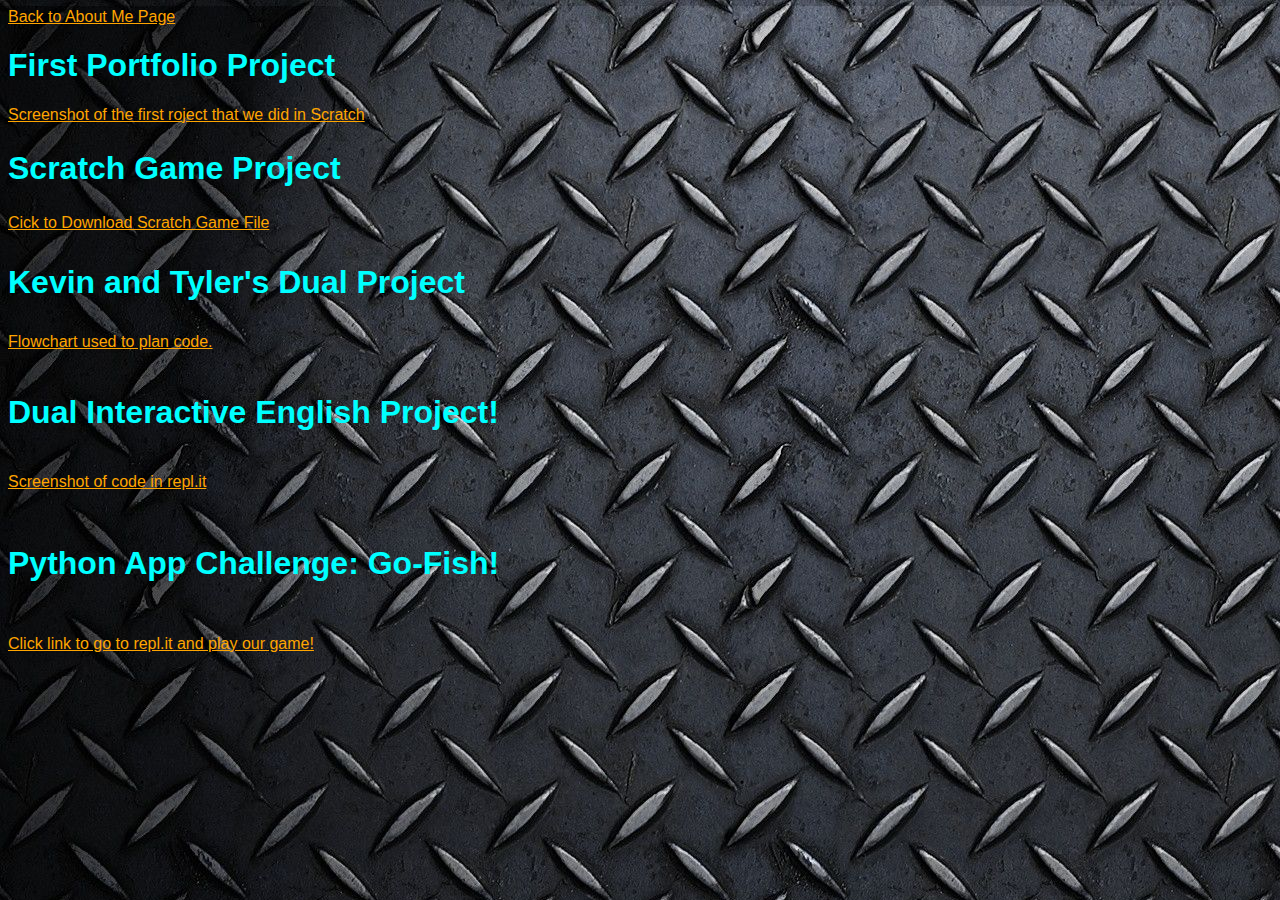
==== portfolio.html @ 645d770f "Added changes to portfolio" ====
<html lang="en">
  <head>
   <link href="portfolio.css" rel="stylesheet" type="text/css"> 
    <meta charset="utf-8">
	<title>Portfolio</title
  </head>
<!-- The tags below are what is displayed on the actual page -->
  
  
  <body>    
	<a href="index.html"> Back to About Me Page</a>
	<br>
	
	<h1> First Portfolio Project</h1>
	<a href="images/Portfolio.jpg"> Screenshot of the first roject that we did in Scratch</a>

	<br>	
	
	<h2>Scratch Game Project</h2>
	<a href="files/Scratch.sb2">Cick to Download Scratch Game File</a> 
	
	<br>	

	<h3>Kevin and Tyler's Dual Project</h3>
	<a href="Code_Flowchart.html">Flowchart used to plan code.</a>
	
	<br>

	<h4>Dual Interactive English Project!</h4>
	<a href="images/Capture.jpg"> Screenshot of code in repl.it</a>

	<br>

	<h5>Python App Challenge: Go-Fish!</h5>
	<a href="https://repl.it/Dskd/34">Click link to go to repl.it and play our game!</a> 

	<br>

	</body>	

</html>
---- portfolio.css ----
body{
    font-family: Trebuchet MS’, Helvetica, sans-serif;
	color: #00FFFF;
	background-image: url("images/background.jpg")

}

h1 {
    font-size: 2.0em;
	color: #00FFFF;
	
}

a {
	text-align: center;
	color: #ffa500;
	margin: auto;
	
}

h2 {
    font-size: 2.0em;
	color: #00FFFF;
}
h3 {
    font-size: 2.0em; 
	color: #00FFFF;
}
h4{
	 font-size: 2.0em;
	color: #00FFFF;
}

h5{
	 font-size: 2.0em;
	color: #00FFFF;
}
img {
	display: block;
	margin: auto;
	
{
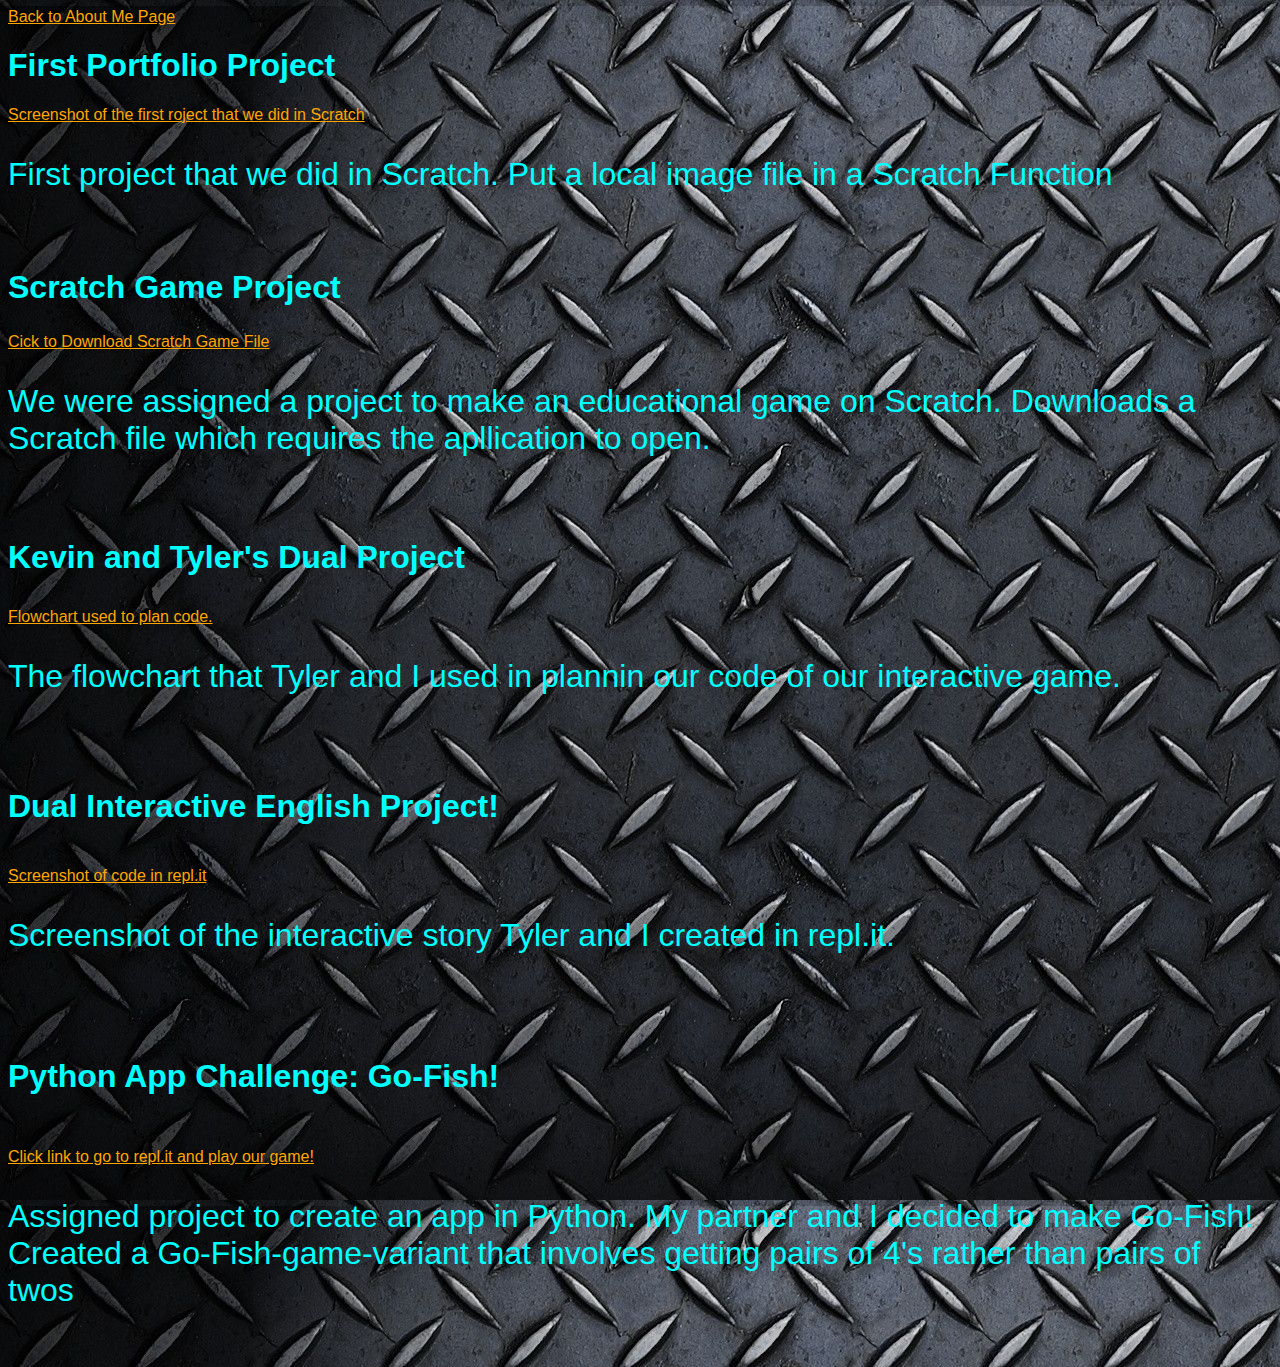
==== commit 05cb7f7d: "added minor CSS changes" ====
--- a/portfolio.html
+++ b/portfolio.html
@@ -14,27 +14,27 @@
 	
 	<h1> First Portfolio Project</h1>
 	<a href="images/Portfolio.jpg"> Screenshot of the first roject that we did in Scratch</a>
-
+	<p>First project that we did in Scratch. Put a local image file in a Scratch Function</p>
 	<br>	
 	
 	<h2>Scratch Game Project</h2>
 	<a href="files/Scratch.sb2">Cick to Download Scratch Game File</a> 
-	
+	<p>We were assigned a project to make an educational game on Scratch. Downloads a Scratch file which requires the apllication to open.</p>
 	<br>	
 
 	<h3>Kevin and Tyler's Dual Project</h3>
 	<a href="Code_Flowchart.html">Flowchart used to plan code.</a>
-	
+	<p>The flowchart that Tyler and I used in plannin our code of our interactive game.</p>
 	<br>
 
 	<h4>Dual Interactive English Project!</h4>
 	<a href="images/Capture.jpg"> Screenshot of code in repl.it</a>
-
+	<p>Screenshot of the interactive story Tyler and I created in repl.it.</p>
 	<br>
 
 	<h5>Python App Challenge: Go-Fish!</h5>
 	<a href="https://repl.it/Dskd/34">Click link to go to repl.it and play our game!</a> 
-
+	<p>Assigned project to create an app in Python. My partner and I decided to make Go-Fish! Created a Go-Fish-game-variant that involves getting pairs of 4's rather than pairs of twos</p>
 	<br>
 
 	</body>	
--- a/portfolio.css
+++ b/portfolio.css
@@ -38,5 +38,8 @@
 img {
 	display: block;
 	margin: auto;
-	
-{+}
+p{
+	font-size: 2.0em;
+	color: #00FFFF;
+}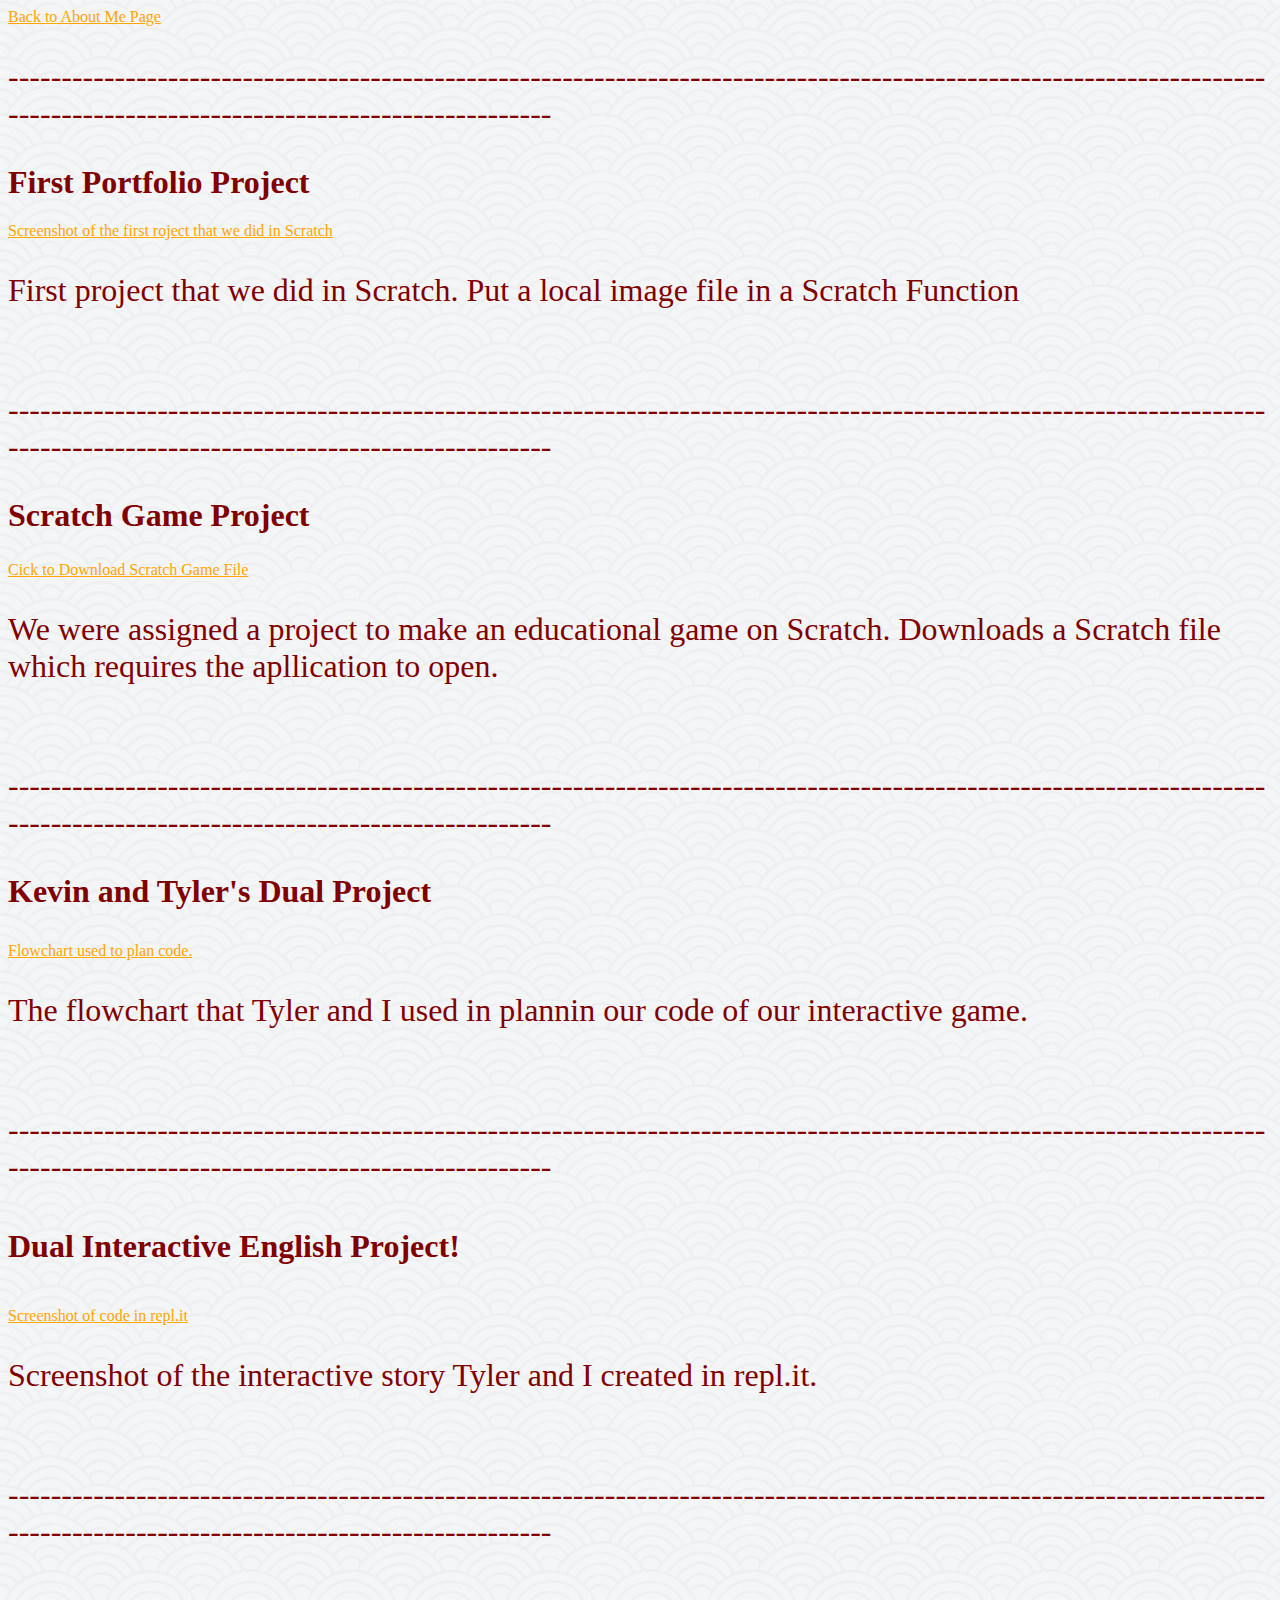
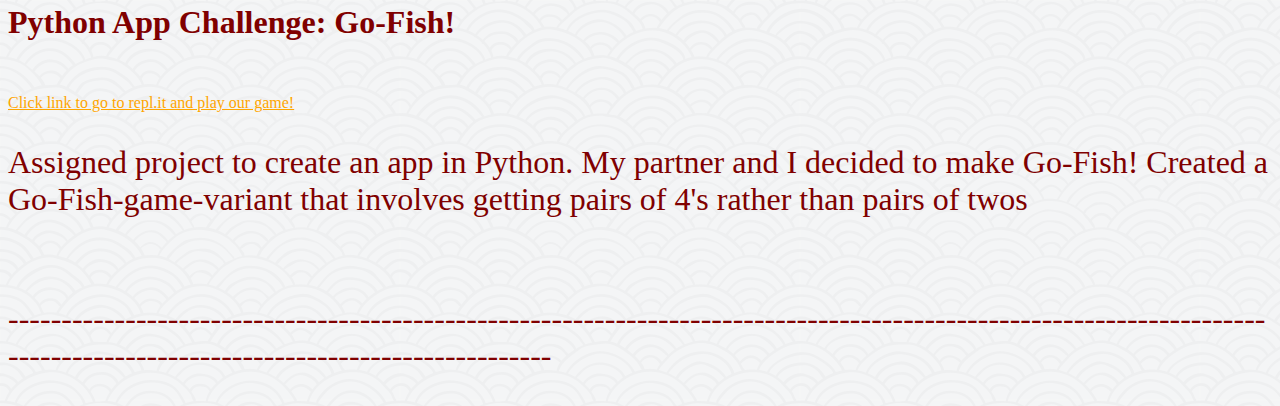
==== commit 0f543715: "Changed font-family, color, and some payout changes" ====
--- a/portfolio.html
+++ b/portfolio.html
@@ -11,32 +11,32 @@
   <body>    
 	<a href="index.html"> Back to About Me Page</a>
 	<br>
-	
+	<p>-------------------------------------------------------------------------------------------------------------------------------------------------------------------------</p>	
 	<h1> First Portfolio Project</h1>
 	<a href="images/Portfolio.jpg"> Screenshot of the first roject that we did in Scratch</a>
 	<p>First project that we did in Scratch. Put a local image file in a Scratch Function</p>
 	<br>	
-	
+	<p>-------------------------------------------------------------------------------------------------------------------------------------------------------------------------</p>
 	<h2>Scratch Game Project</h2>
 	<a href="files/Scratch.sb2">Cick to Download Scratch Game File</a> 
 	<p>We were assigned a project to make an educational game on Scratch. Downloads a Scratch file which requires the apllication to open.</p>
 	<br>	
-
+	<p>-------------------------------------------------------------------------------------------------------------------------------------------------------------------------</p>
 	<h3>Kevin and Tyler's Dual Project</h3>
-	<a href="Code_Flowchart.html">Flowchart used to plan code.</a>
+	<a href="Code_Flowchart.html"> Flowchart used to plan code. </a>
 	<p>The flowchart that Tyler and I used in plannin our code of our interactive game.</p>
 	<br>
-
+	<p>-------------------------------------------------------------------------------------------------------------------------------------------------------------------------</p>
 	<h4>Dual Interactive English Project!</h4>
 	<a href="images/Capture.jpg"> Screenshot of code in repl.it</a>
 	<p>Screenshot of the interactive story Tyler and I created in repl.it.</p>
 	<br>
-
+	<p>-------------------------------------------------------------------------------------------------------------------------------------------------------------------------</p>
 	<h5>Python App Challenge: Go-Fish!</h5>
 	<a href="https://repl.it/Dskd/34">Click link to go to repl.it and play our game!</a> 
 	<p>Assigned project to create an app in Python. My partner and I decided to make Go-Fish! Created a Go-Fish-game-variant that involves getting pairs of 4's rather than pairs of twos</p>
 	<br>
-
+	<p>-------------------------------------------------------------------------------------------------------------------------------------------------------------------------</p>
 	</body>	
 
 </html>--- a/portfolio.css
+++ b/portfolio.css
@@ -1,13 +1,13 @@
 body{
-    font-family: Trebuchet MS’, Helvetica, sans-serif;
-	color: #00FFFF;
-	background-image: url("images/background.jpg")
+    font-family: "Big Caslon", "Book Antiqua", "Palatino Linotype", Georgia, serif;
+	color: #800000;
+	background-image: url("images/seigaiha.png")
 
 }
 
 h1 {
     font-size: 2.0em;
-	color: #00FFFF;
+	color: #800000;
 	
 }
 
@@ -20,20 +20,20 @@
 
 h2 {
     font-size: 2.0em;
-	color: #00FFFF;
+	color: #800000;
 }
 h3 {
     font-size: 2.0em; 
-	color: #00FFFF;
+	color: #800000;
 }
 h4{
 	 font-size: 2.0em;
-	color: #00FFFF;
+	color: #800000;
 }
 
 h5{
 	 font-size: 2.0em;
-	color: #00FFFF;
+	color: #800000;
 }
 img {
 	display: block;
@@ -41,5 +41,5 @@
 }
 p{
 	font-size: 2.0em;
-	color: #00FFFF;
+	color:#800000;
 }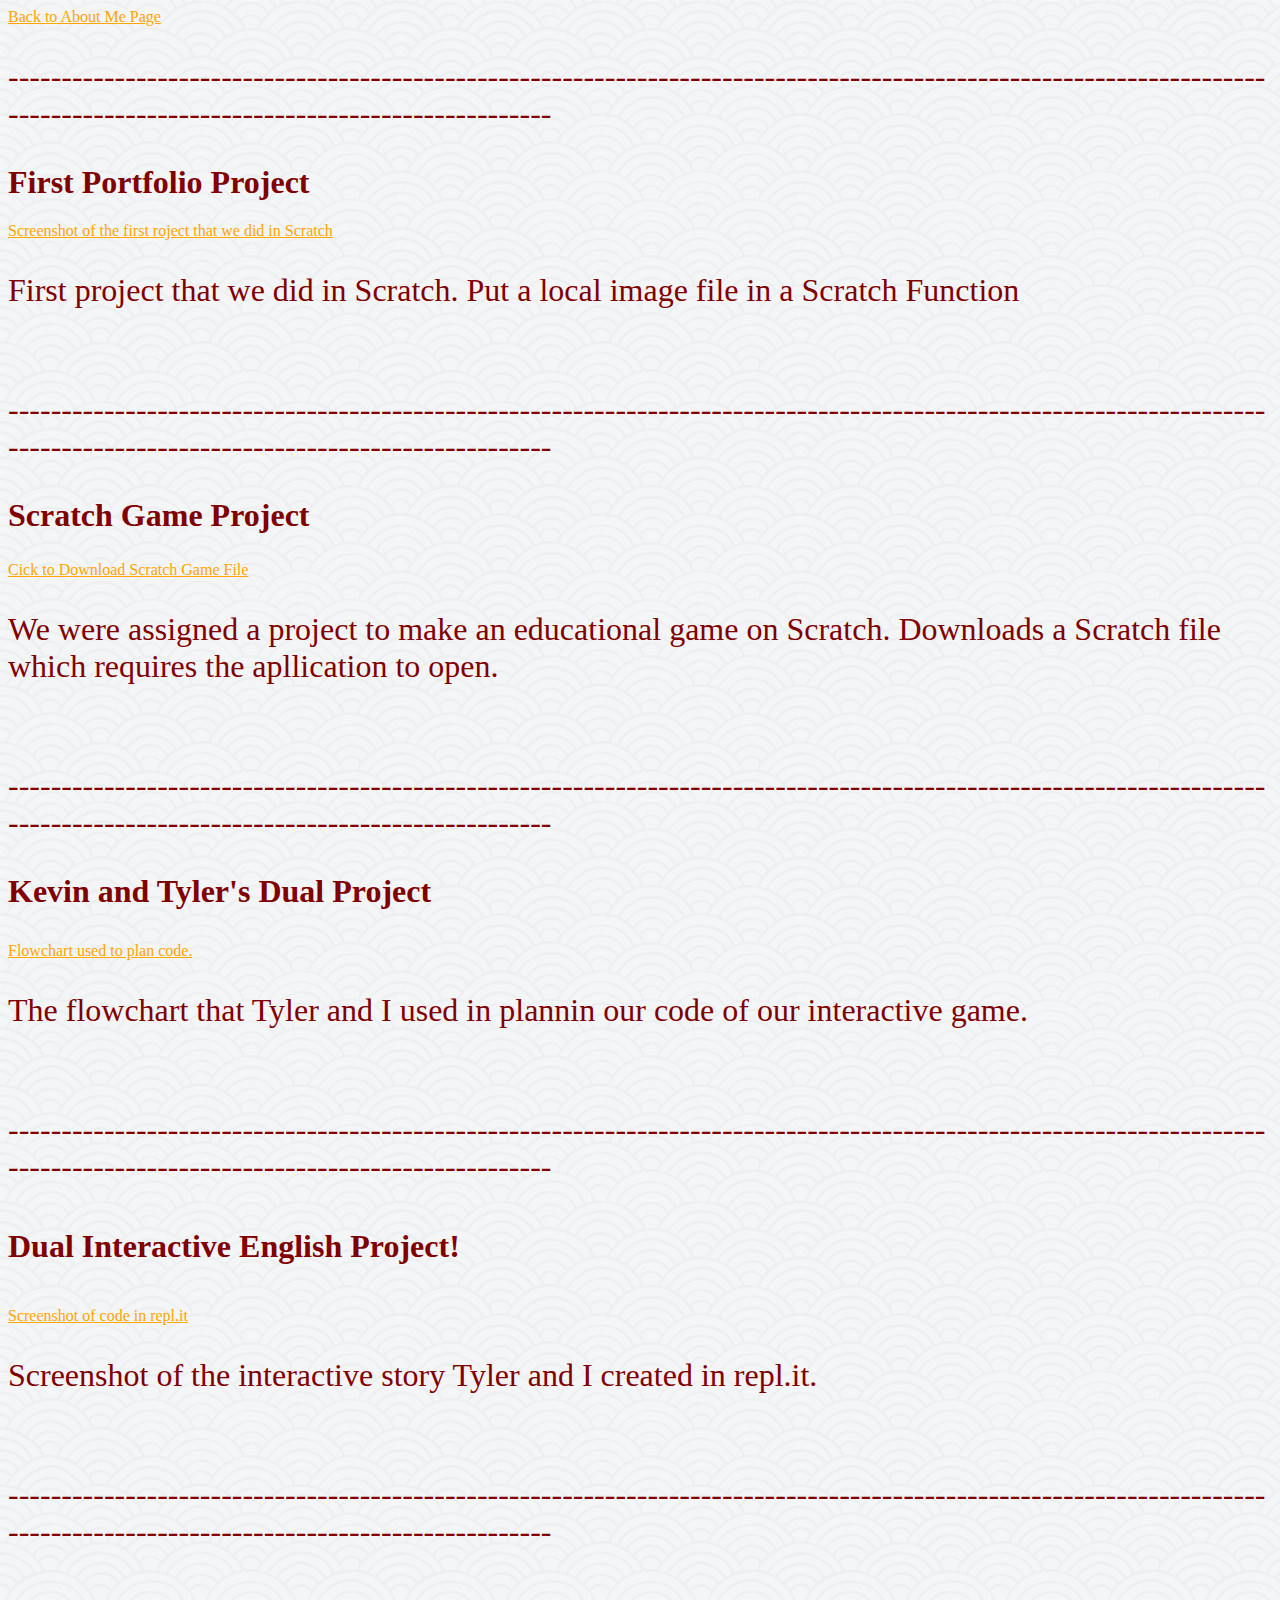
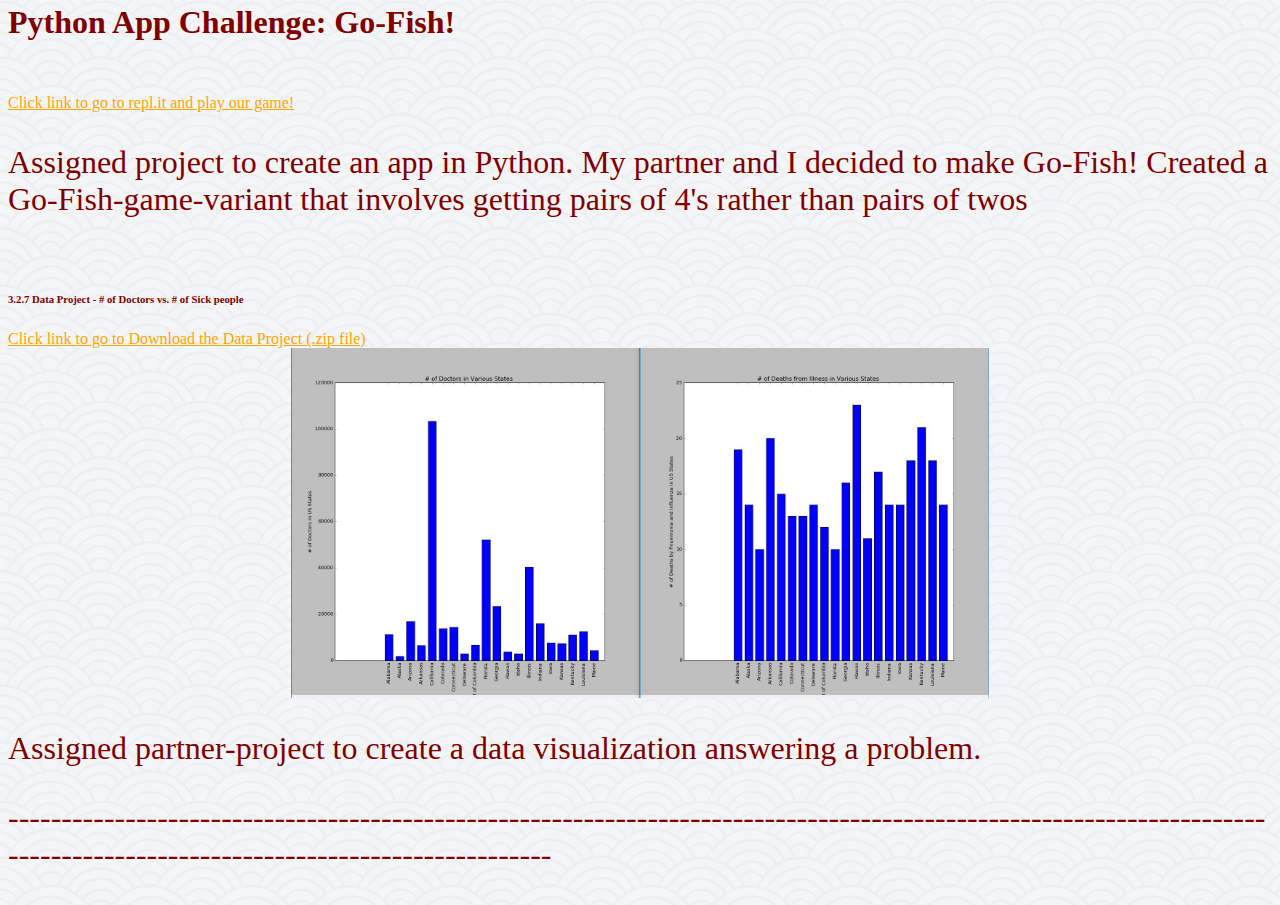
==== commit 81b52fab: "debug" ====
--- a/portfolio.html
+++ b/portfolio.html
@@ -36,6 +36,10 @@
 	<a href="https://repl.it/Dskd/34">Click link to go to repl.it and play our game!</a> 
 	<p>Assigned project to create an app in Python. My partner and I decided to make Go-Fish! Created a Go-Fish-game-variant that involves getting pairs of 4's rather than pairs of twos</p>
 	<br>
+	<h6>3.2.7 Data Project - # of Doctors vs. # of Sick people</h6>
+	<a href="files/3.2.7-DataProject-Khanna-Jbangma(skool).zip">Click link to go to Download the Data Project (.zip file)</a> 
+	<img height="350" src="images/DataProjectGraphs.jpg">
+	<p>Assigned partner-project to create a data visualization answering a problem. </p>
 	<p>-------------------------------------------------------------------------------------------------------------------------------------------------------------------------</p>
 	</body>	
 
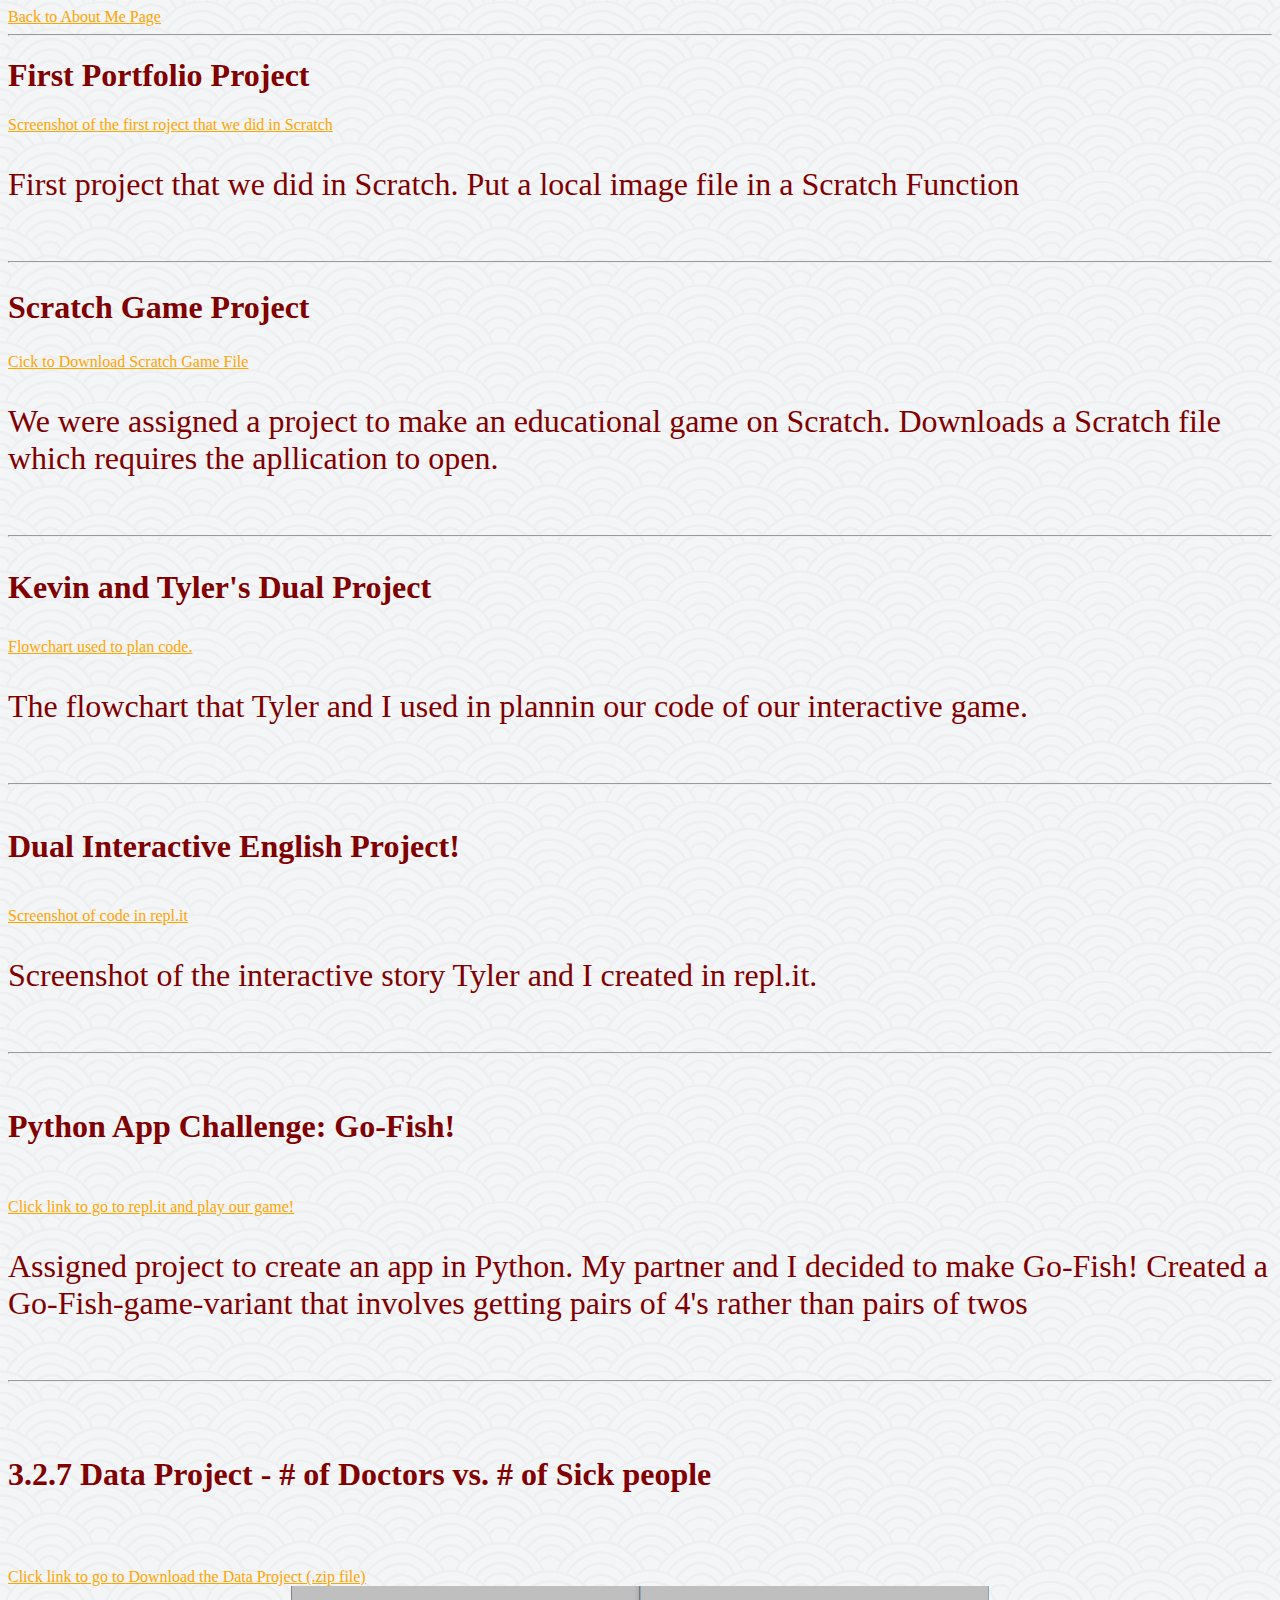
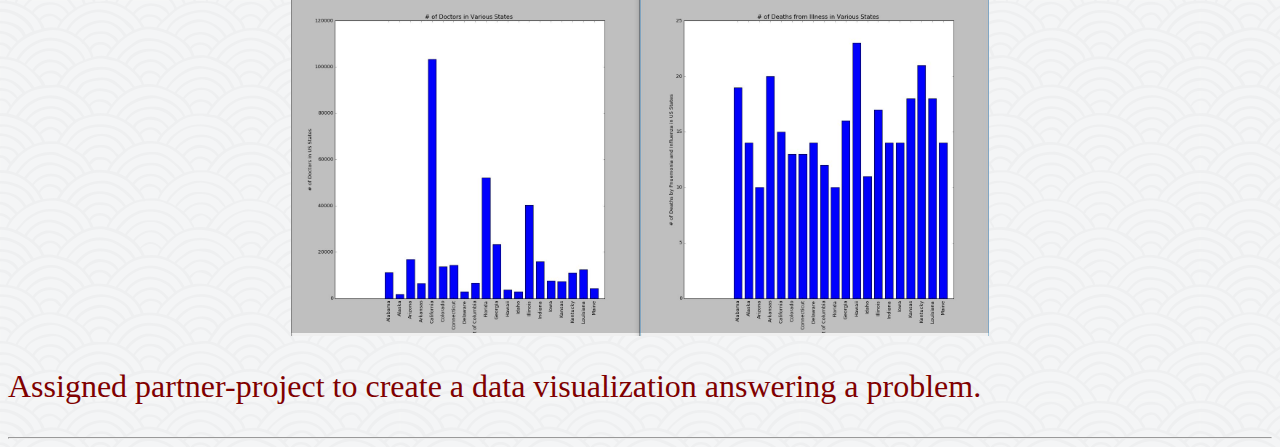
==== commit a72155c4: "changed portfolio" ====
--- a/portfolio.html
+++ b/portfolio.html
@@ -11,36 +11,37 @@
   <body>    
 	<a href="index.html"> Back to About Me Page</a>
 	<br>
-	<p>-------------------------------------------------------------------------------------------------------------------------------------------------------------------------</p>	
+	<hr>
 	<h1> First Portfolio Project</h1>
 	<a href="images/Portfolio.jpg"> Screenshot of the first roject that we did in Scratch</a>
 	<p>First project that we did in Scratch. Put a local image file in a Scratch Function</p>
 	<br>	
-	<p>-------------------------------------------------------------------------------------------------------------------------------------------------------------------------</p>
+	<hr>
 	<h2>Scratch Game Project</h2>
 	<a href="files/Scratch.sb2">Cick to Download Scratch Game File</a> 
 	<p>We were assigned a project to make an educational game on Scratch. Downloads a Scratch file which requires the apllication to open.</p>
 	<br>	
-	<p>-------------------------------------------------------------------------------------------------------------------------------------------------------------------------</p>
+	<hr>
 	<h3>Kevin and Tyler's Dual Project</h3>
 	<a href="Code_Flowchart.html"> Flowchart used to plan code. </a>
 	<p>The flowchart that Tyler and I used in plannin our code of our interactive game.</p>
 	<br>
-	<p>-------------------------------------------------------------------------------------------------------------------------------------------------------------------------</p>
+	<hr>
 	<h4>Dual Interactive English Project!</h4>
 	<a href="images/Capture.jpg"> Screenshot of code in repl.it</a>
 	<p>Screenshot of the interactive story Tyler and I created in repl.it.</p>
 	<br>
-	<p>-------------------------------------------------------------------------------------------------------------------------------------------------------------------------</p>
+	<hr>
 	<h5>Python App Challenge: Go-Fish!</h5>
 	<a href="https://repl.it/Dskd/34">Click link to go to repl.it and play our game!</a> 
 	<p>Assigned project to create an app in Python. My partner and I decided to make Go-Fish! Created a Go-Fish-game-variant that involves getting pairs of 4's rather than pairs of twos</p>
 	<br>
+	<hr>
 	<h6>3.2.7 Data Project - # of Doctors vs. # of Sick people</h6>
 	<a href="files/3.2.7-DataProject-Khanna-Jbangma(skool).zip">Click link to go to Download the Data Project (.zip file)</a> 
 	<img height="350" src="images/DataProjectGraphs.jpg">
 	<p>Assigned partner-project to create a data visualization answering a problem. </p>
-	<p>-------------------------------------------------------------------------------------------------------------------------------------------------------------------------</p>
+	<hr>
 	</body>	
 
 </html>--- a/portfolio.css
+++ b/portfolio.css
@@ -35,6 +35,10 @@
 	 font-size: 2.0em;
 	color: #800000;
 }
+h6{
+	 font-size: 2.0em;
+	color: #800000;
+}
 img {
 	display: block;
 	margin: auto;
@@ -42,4 +46,13 @@
 p{
 	font-size: 2.0em;
 	color:#800000;
+}
+hr { 
+    display: block;
+    margin-top: 0.5em;
+    margin-bottom: 0.5em;
+    margin-left: auto;
+    margin-right: auto;
+    border-style: inset;
+    border-width: 1px;
 }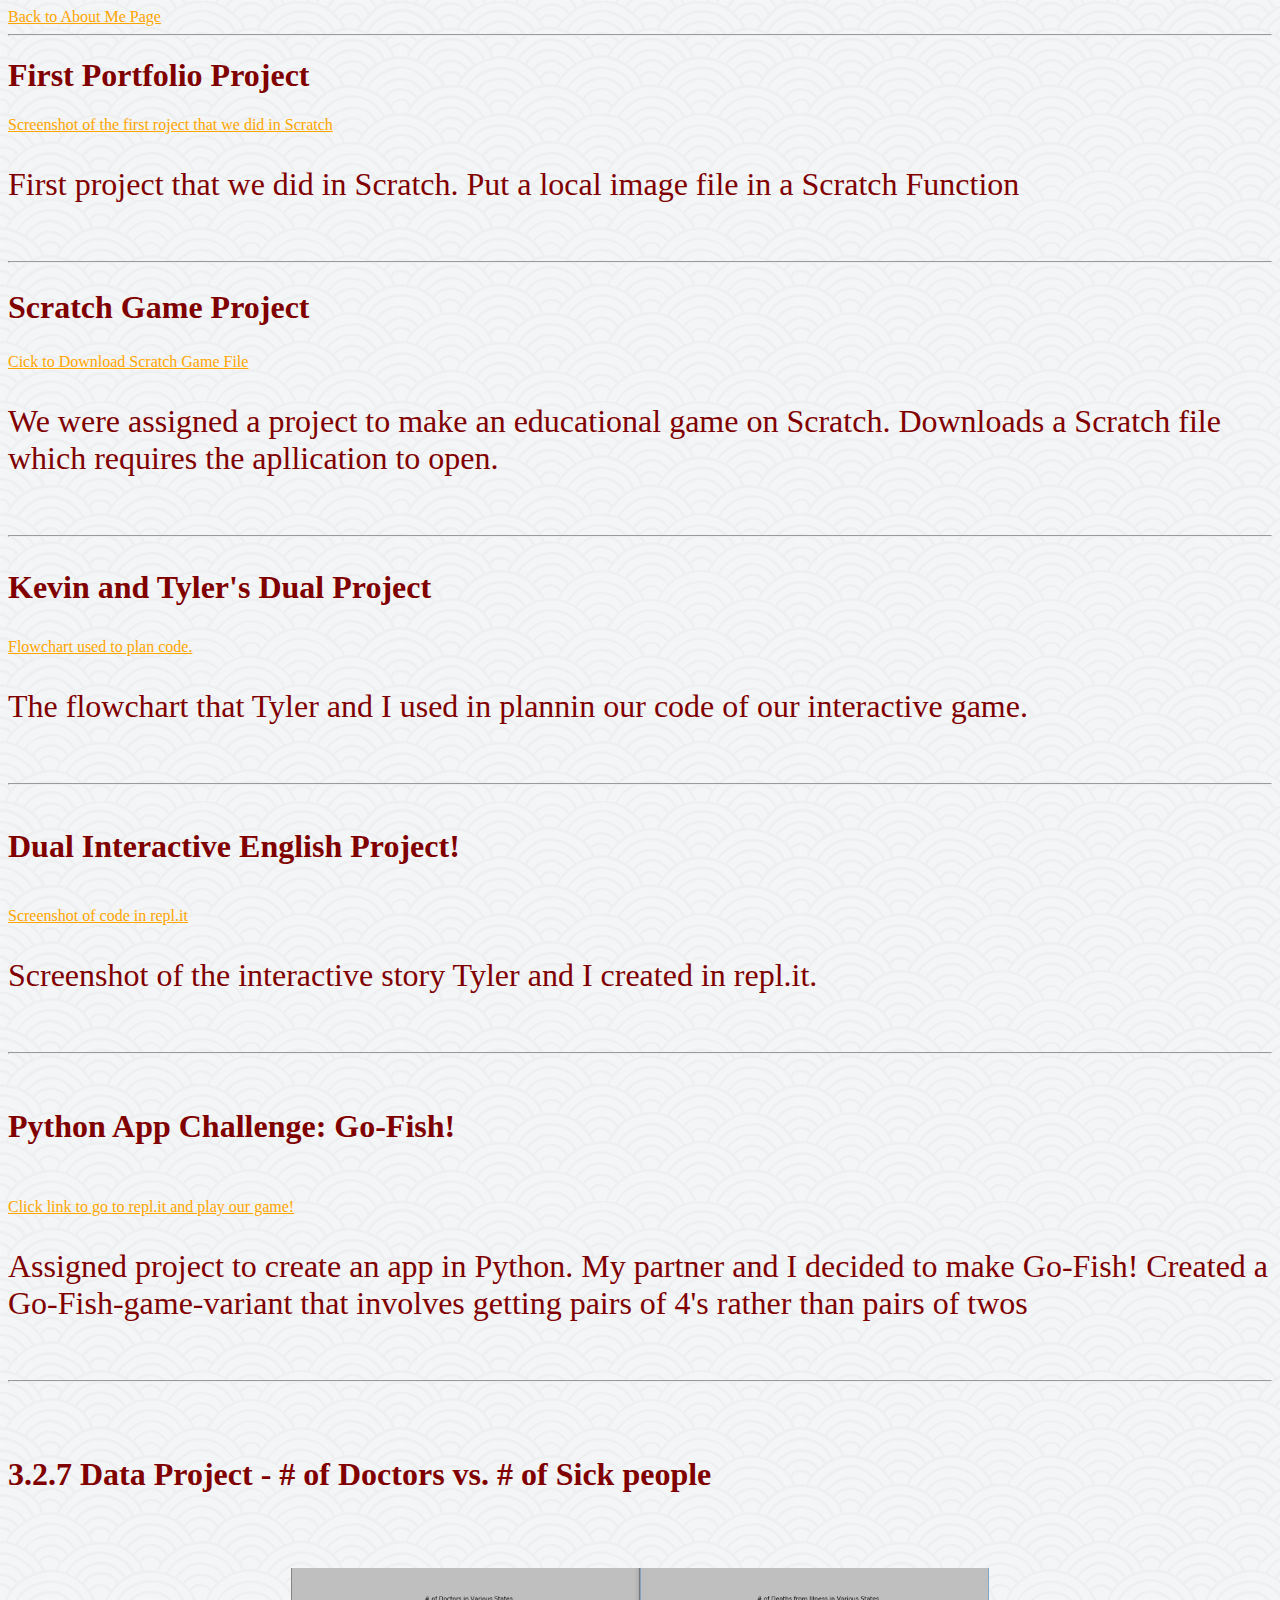
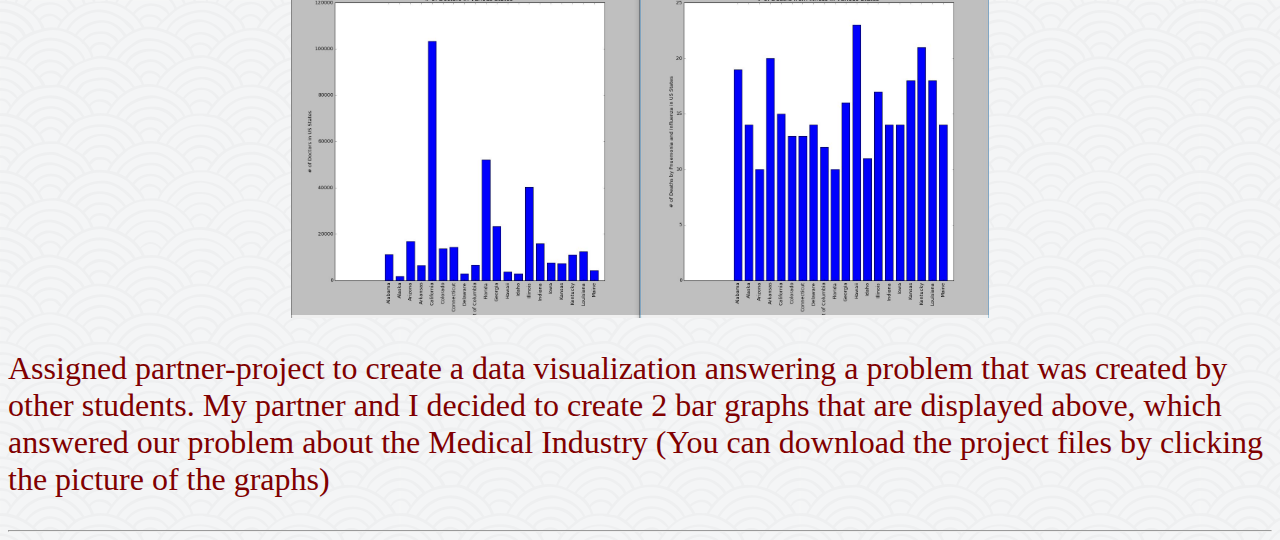
==== commit 89bf6305: "finalized data project" ====
--- a/portfolio.html
+++ b/portfolio.html
@@ -38,9 +38,9 @@
 	<br>
 	<hr>
 	<h6>3.2.7 Data Project - # of Doctors vs. # of Sick people</h6>
-	<a href="files/3.2.7-DataProject-Khanna-Jbangma(skool).zip">Click link to go to Download the Data Project (.zip file)</a> 
-	<img height="350" src="images/DataProjectGraphs.jpg">
-	<p>Assigned partner-project to create a data visualization answering a problem. </p>
+	<a href="3.2.7-DataProject.zip"><img title ="Download My Data Project (.zip file)" height="350" src="images/DataProjectGraphs.jpg" /></a> 
+	<p>Assigned partner-project to create a data visualization answering a problem that was created by other students. My partner and I decided to create 2 bar graphs that are displayed above, 
+	which answered our problem about the Medical Industry (You can download the project files by clicking the picture of the graphs)  </p>
 	<hr>
 	</body>	
 
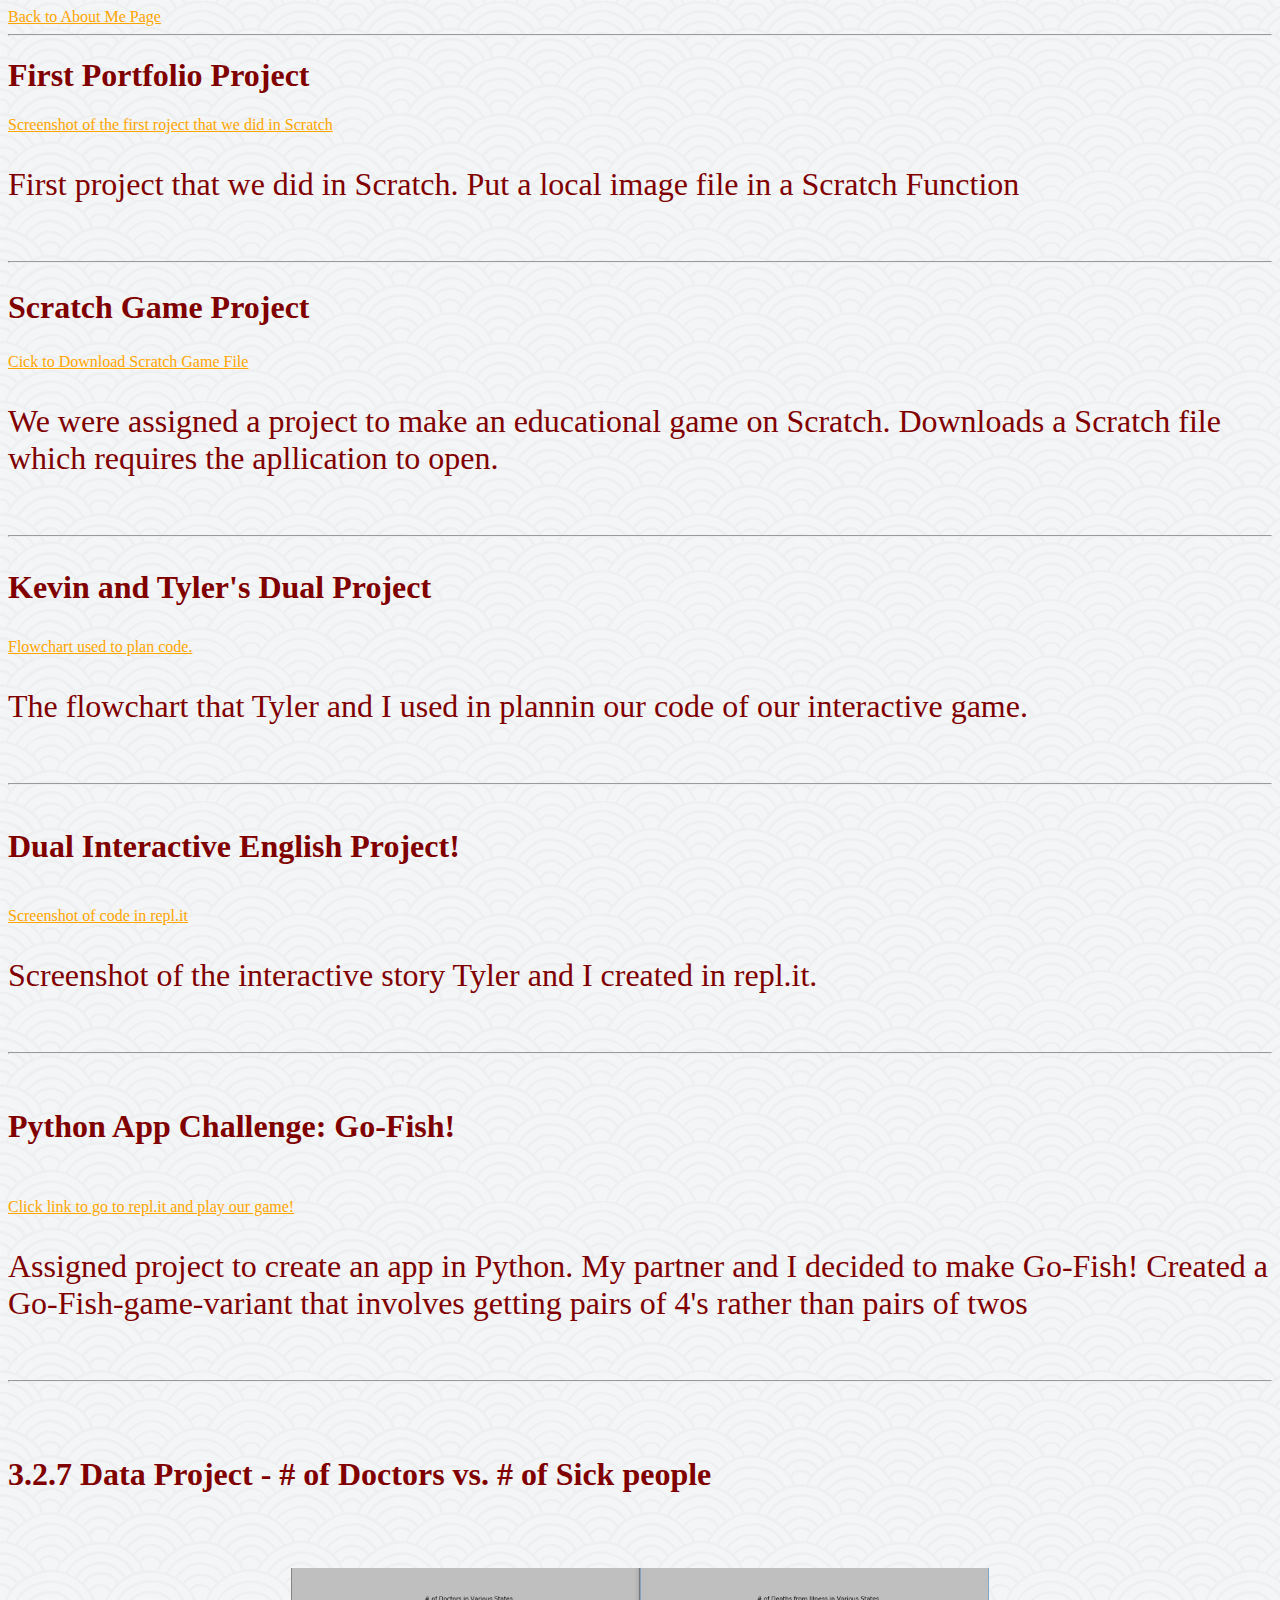
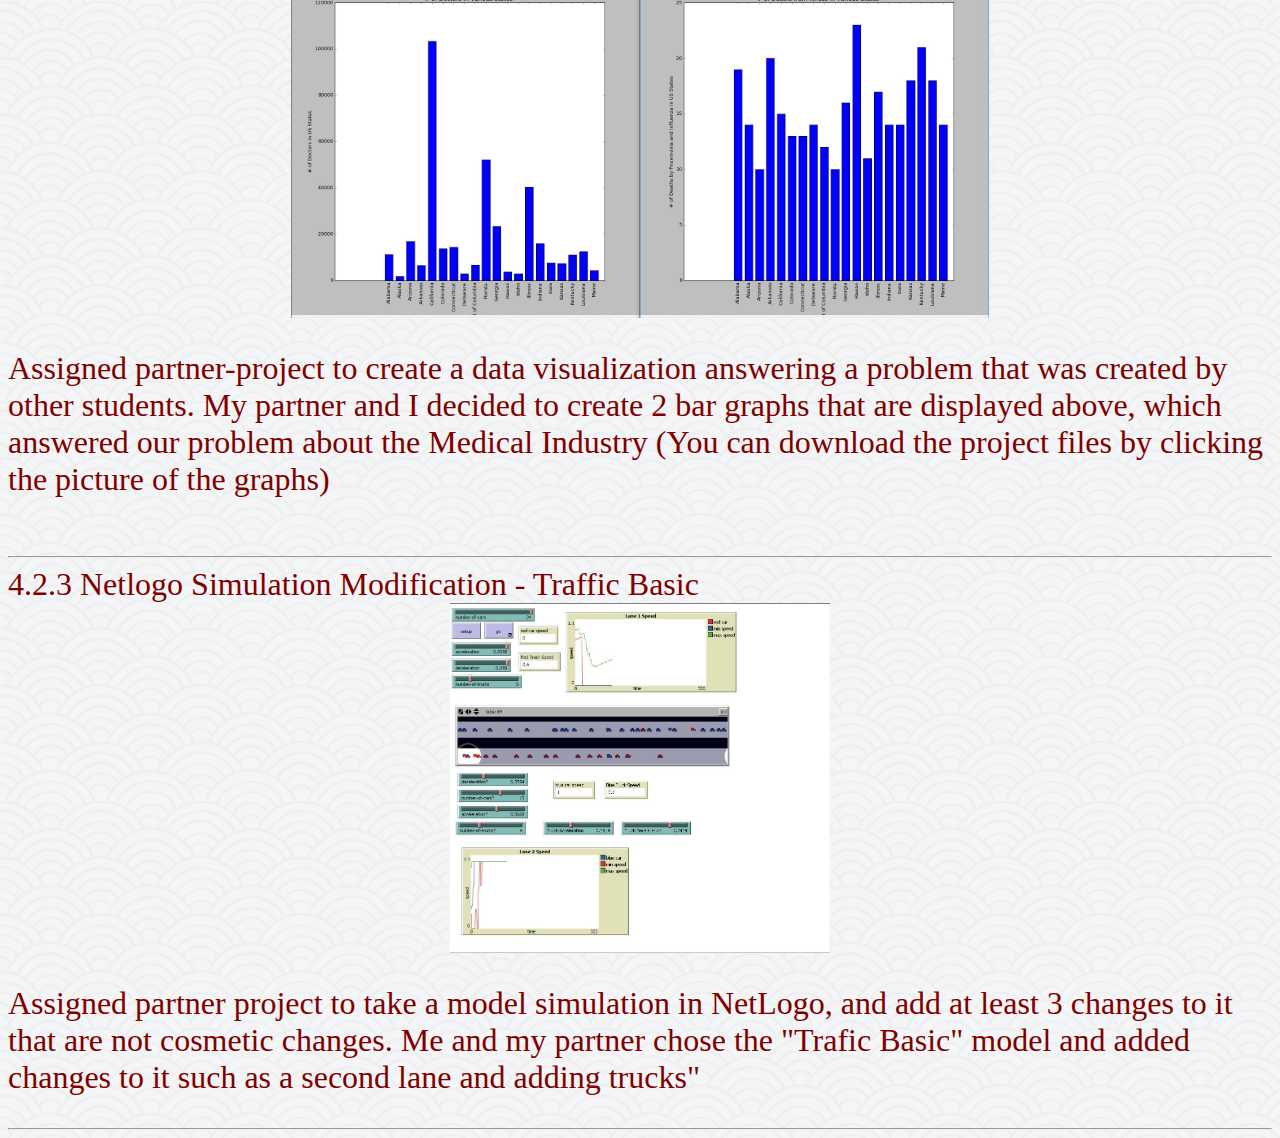
==== commit 1fe6b014: "added 4.2.3" ====
--- a/portfolio.html
+++ b/portfolio.html
@@ -38,9 +38,16 @@
 	<br>
 	<hr>
 	<h6>3.2.7 Data Project - # of Doctors vs. # of Sick people</h6>
-	<a href="3.2.7-DataProject.zip"><img title ="Download My Data Project (.zip file)" height="350" src="images/DataProjectGraphs.jpg" /></a> 
+	<a href="files/3.2.7-DataProject.zip"><img title ="Download My Data Project (.zip file)" height="350" src="images/DataProjectGraphs.jpg" /></a> 
 	<p>Assigned partner-project to create a data visualization answering a problem that was created by other students. My partner and I decided to create 2 bar graphs that are displayed above, 
 	which answered our problem about the Medical Industry (You can download the project files by clicking the picture of the graphs)  </p>
+	<br>
+	<hr>
+	<h7> 4.2.3 Netlogo Simulation Modification - Traffic Basic </h7>
+	<a href = "files/4.2.3-Simulation Project.zip"><img title ="Download My Simulation Project (.zip file)" height="350" src="images/SimPic.jpg" /></a>
+	<p> Assigned partner project to take a model simulation in NetLogo, and add at least 3 changes to it that are not cosmetic changes. Me and my partner chose the "Trafic Basic" model and added 
+	changes to it such as a second lane and adding trucks"
+	<br>
 	<hr>
 	</body>	
 
--- a/portfolio.css
+++ b/portfolio.css
@@ -39,6 +39,10 @@
 	 font-size: 2.0em;
 	color: #800000;
 }
+h7{
+	 font-size: 2.0em;
+	color: #800000;
+}
 img {
 	display: block;
 	margin: auto;
